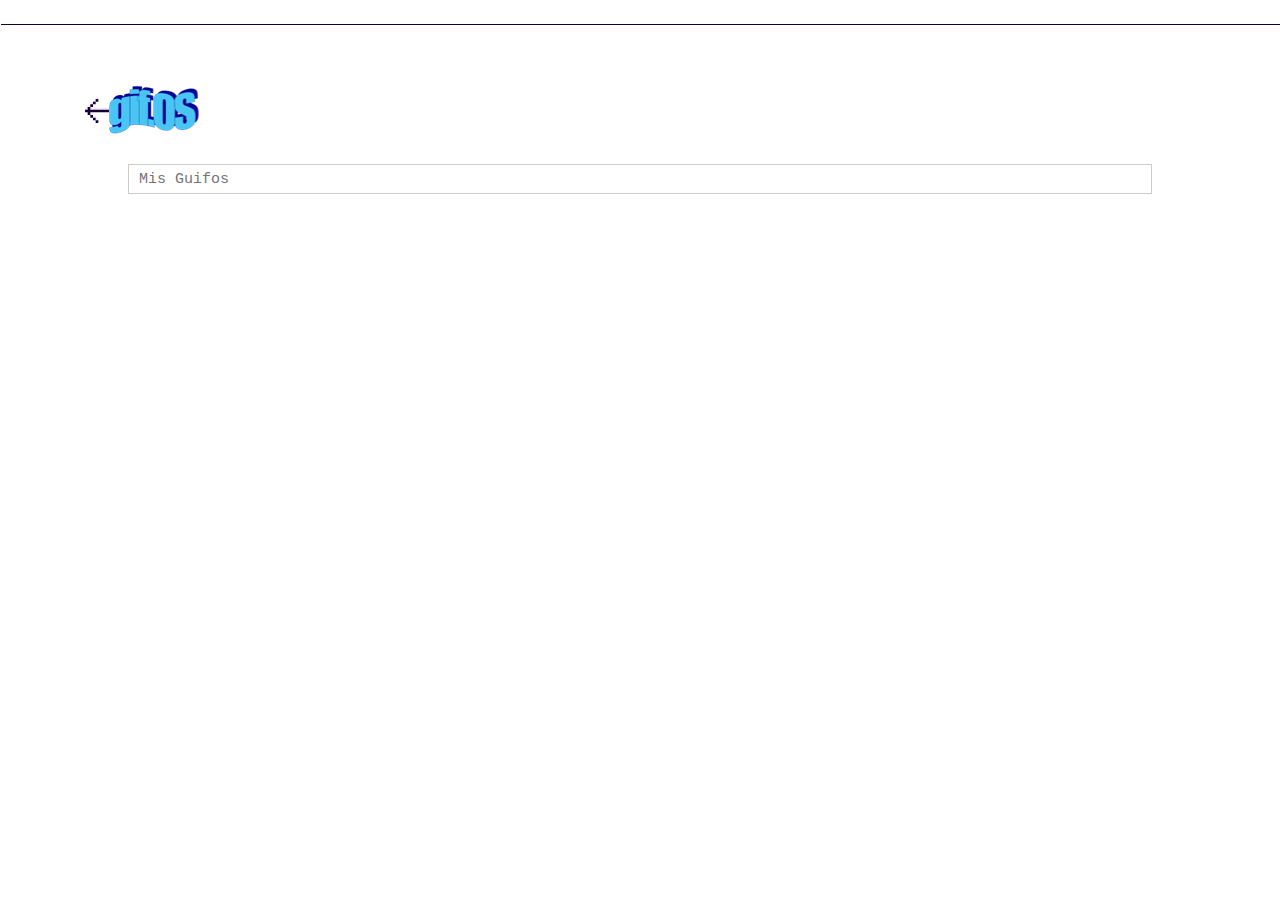
==== video.html @ 37ec7ff1 "iniciando" ====
<!DOCTYPE html>
<html lang="en">
<head>
    <meta charset="UTF-8">
    <meta name="viewport" content="width=device-width, initial-scale=1.0">
    <link rel="stylesheet" href="./Style/styleGifS.css">
    <link href="https://fonts.googleapis.com/css2?family=Chakra+Petch&display=swap" rel="stylesheet">
    <link rel='stylesheet' type='text/css' href='https://cdnjs.cloudflare.com/ajax/libs/font-awesome/5.12.1/css/all.min.css'> 
    <title>videoGifOS</title>

</head>
<body>
    <section class="contenedor-barra-video">
    </section>
    <header class="header-video" id="header">
        <div class="contenedor-header-video"> 
            <a href="index.html" class="contenedor-logo-video">
                <img src="./Img/arrow.svg" alt="logo-arrow"> 
                <img src="./Img/gifOF_logo_lightmode.png" alt="logo-gifos" id="logo">                
            </a>
        </div>    
    </header>

    <section class="contenedor-seccion-video contenedor-seccion-video-hide" id="contenedor-seccion-video-general">
        <div class="crear-gifos-intro" id="intro-gifos">
            <h2 class="gradiente-encabezado">Crea Gifos</h2>
            <div class="crear-gif-readme">
                <div class="titulo-readme">
                    <img src="./Img/window_img.png" alt="img-window">
                    <strong>Aqui podras crear tus propios guifos</strong>
                </div>
                <figure class="descripcion-readme">
                    <p>Crea tu <strong class="italic">guifo </strong>es muy fácil, grba cualquier  imgagen con tu cámara y obten guifos personalizados. Los pasos para crear tu guifo son:</p>
                    <ol>
                        <li><strong>1)</strong>
                            Dar permiso de acceso a la cámara (sólo por el tiempo de uso)
                        </li>
                        <li><strong>2)</strong>
                            Captar tu momento guifo
                        </li>
                        <li><strong>3)</strong>
                            Revisar el momento
                        </li>
                        <li><strong>4)</strong>
                            Listo para subir y compartir!
                        </li>
                    </ol><br>
                    <p>¿Quieres comenzar a crear tu <strong class="italic">  guifo </strong>ahora?</p>
                    <div class="crear-gifs-contenedor-botones">
                        <input placeholder="Cancelar" class="boton-crear-gif" id="boton-cancelar-gif">
                        <input placeholder="Comenzar" class="boton-crear-gif rosa" id="boton-comenzar-gif">
                    </div>
                </figure>
            </div>
        </div>

        <div class="contenedor-video" id="contenedor-de-video">
            <div class="contenedor-barra video"></div>
            <video id="video" class="pantalla-video"></video> 
            <img src="./Img/globe_img.png" height="400" width="400" alt="no-video-preview" id="preview" class="pantalla-preview">
            
            <div class="contenedor-gif-subido" id="contenedor-subidos">
                <img src="./Img/globe_img.png" alt="globe-img"><br>
                <h2>Estamos Subiendo tu guifo...</h2>
                <progress value="0" max="100" class="progress" id="upload-progress"></progress>
                <h3 class="output-de-subida" id="output-subida-api"></h3>
            </div>
                        
            <section class="gifo-creado-exitasamente" id="contenedor-gifo-creado-exitosamente">
                <input type="text" id="url-gif-subido" class="input-copiado-de-url-portapapeles" value="url">
                <span class="mensaje-de-gif-copiado" id="mensaje-copiado"></span>
                <div class="contenedor-preview-gif-subido">
                    <img src="./Img/globe_img.png" height="50" width="250" alt="no-video-preview" id="preview-subido-exitosamente">
                </div>
                <div class="contenedor-botones-gif-subido">
                    <h3>Guifo creado con exito</h3>
                    <button class="boton-crear-gif boton-gif-subido copiar-enlace" id="boton-copiar-enlace">Copiar enlace de descarga</button>
                    <button class="boton-crear-gif boton-gif-subido" id="descargar-gif" >Descargar Guifo</button>
                    <button class="boton-crear-gif rosa listo" id="boton-gif-creado-listo">Listo</button>
                </div>
            </section>
            
            <div class="contenedor-botones-video" id="contenedor-de-botones-para-video">
                <div id="clock" class="boton btn-video timer">00h:00m:00s</div> 

                <button type="button" id="boton-camara" class="boton btn-video boton-mini">
                    <img src="./Img/gifOF_camera_lightmode.svg" alt="camara" id="img-camara">
                </button>

                <button type="button" id="boton-recording" class="boton btn-video boton-mini">
                    <img src="./Img/recording_lightmode.svg" alt="recording" id="img-recording">
                </button>

                <button disabled type="button" id="rec" class="boton-crear-gif rosa">Captura</button><br>  
                <button type="button" id="stop" class="boton-crear-gif rosa">Listo/Preview</button> 
               
                <button type="button" id="repetir" class="boton-crear-gif rosa">Repetir</button>
                <button type="button" id="subir" class="boton-crear-gif rosa">Subir</button>
            </div>
            <div class="contenedor-botones-video"  id="contenedor-de-boton-cancelar">
                <button class="boton-crear-gif" id="cancelar">Cancelar</button>
            </div>
        </div>        
    </section>

        <form class="contenedor-input-sugerencias" id="form-gif-creados">
            <input type="text" placeholder="Mis Guifos"  id="input-mis-gifs" disabled>
        </form>
        <div class="contenedor-de-guifos" id="contenedor-mis-gifs"></div>    
 

   

   
    <script src="https://www.WebRTC-Experiment.com/RecordRTC.js"></script>
    <script src="./JS/video.js"></script> 
    <script src="./js/theme.js"></script>
    <!-- <script src="./JS/timer.js"></script>  -->
</body>
</html>
---- Style/styleGifS.css ----
* {
  font-family: 'IBM Plex Mono', monospace;
  padding: 0px;
  margin: 0px;
  border: 0px;
  -webkit-box-sizing: border-box;
          box-sizing: border-box;
}

.lightmode {
  --clr-light: white;
  --clr-dark: #00332a;
  --clr-win-bar-light: linear-gradient(270deg, #F7C9F3 0%, #4180F6 100%);
  --clr-boton: #F7C9F3;
  --color-de-fuente: white;
  --clr-box-shadow-boton-rosa: inset -2px -2px 0 0 #997D97, inset 2px 2px 0 0 #FFFFFF;
  --clr-box-shadow-boton-gris: inset -2px -2px 0 0 #B4B4B4, inset 2px 2px 0 0 #FFFFFF;
  --clr-background-box-gris: #E6E6E6;
  --clr-boton-buscar: grey;
  --clr-output-busqueda-box-shadow: inset -1px -1px 0 0 #e6e6e6, inset 1px 1px 0 0 #000000;
  --input-mis-gifs: white;
  --foreground: var(--clr-dark);
  --background-color: var(--clr-light);
  --background-color-window-bar: var(--clr-win-bar-light);
  --clr-de-botones: var(--clr-boton);
  --clr-letra: var(--color-de-fuente);
  --box-shadow-boton-rosa: var(--clr-box-shadow-boton-rosa);
  --clr-box-shadow-gris: var(--clr-box-shadow-boton-gris);
  --clr-fondo-box-gris: var(--clr-background-box-gris);
  --clr-btn-buscar: var(--clr-boton-buscar);
  --box-shadow-output-busqueda: var(--clr-output-busqueda-box-shadow);
  --clr-font: var(--fnt-color);
  --clr-input-mis-gifs: var( --input-mis-gifs);
  --ff-body: 'Chakra Petch', sans-serif;
}

.darkmode {
  --clr-light: #fdffc4;
  --clr-dark: #110038;
  --clr-win-bar-dark: linear-gradient(270deg, #EE3EFE 0%, #2E32FB 100%);
  --clr-boton: rgba(238,62,254,1);
  --color-de-fuente: white;
  --clr-box-shadow-boton-rosa: inset -2px -2px 0 0 #A72CB3, inset 2px 2px 0 0 #FFFFFF;
  --clr-box-shadow-boton-gris:   inset -2px -2px 0 0 #8F8F8F, inset 2px 2px 0 0 #FFFFFF;
  --clr-background-box-gris: #B4B4B4;
  --clr-boton-buscar: grey;
  --clr-output-busqueda-box-shadow: inset -1px -1px 0 0 #8F8F8F, inset 1px 1px 0 0 #FFFFFF;
  --fnt-color: white;
  --input-mis-gifs: white;
  --background-color-window-bar: var(--clr-win-bar-dark);
  --foreground: var(--clr-light);
  --background-color: var(--clr-dark);
  --clr-de-botones: var(--clr-boton);
  --clr-letra: var(--color-de-fuente);
  --box-shadow-boton-rosa: var(--clr-box-shadow-boton-rosa);
  --clr-box-shadow-gris: var(--clr-box-shadow-boton-gris);
  --clr-fondo-box-gris: var(--clr-background-box-gris);
  --clr-btn-buscar: var(--clr-boton-buscar);
  --box-shadow-output-busqueda: var(--clr-output-busqueda-box-shadow);
  --clr-font: var(--fnt-color);
  --clr-input-mis-gifs: var( --input-mis-gifs);
  --ff-body: 'Chakra Petch', sans-serif;
}

body {
  background: var(--background-color);
  font-family: var(--ff-body);
}

.contenedor-barra {
  width: 100vw;
  height: 25px;
  position: relative;
  background: white;
  background-image: var(--background-color-window-bar);
  -webkit-box-shadow: 0 1px 0 0 #110038;
          box-shadow: 0 1px 0 0 #110038;
  font-size: 12px;
  color: var(--color-de-fuente);
  letter-spacing: 0;
}

.contenedor-barra.pricipal {
  position: relative;
}

.contenedor-barra.busqueda {
  position: absolute;
  width: 99%;
  bottom: 35px;
}

/********** HEADER INDEX *******************/
header {
  display: -webkit-box;
  display: -ms-flexbox;
  display: flex;
  height: 110px;
  width: 100vw;
  -ms-flex-pack: distribute;
      justify-content: space-around;
  -webkit-box-orient: vertical;
  -webkit-box-direction: normal;
      -ms-flex-direction: column;
          flex-direction: column;
  -webkit-box-align: center;
      -ms-flex-align: center;
          align-items: center;
}

.contenedor-header {
  display: -webkit-box;
  display: -ms-flexbox;
  display: flex;
  width: 80%;
  height: 110px;
  -webkit-box-align: center;
      -ms-flex-align: center;
          align-items: center;
  position: relative;
  -webkit-box-pack: justify;
      -ms-flex-pack: justify;
          justify-content: space-between;
}

.contenedor-logo {
  display: -webkit-box;
  display: -ms-flexbox;
  display: flex;
}

.contenedor-logo img {
  max-width: 100%;
}

.boton {
  width: 10em;
  height: 2.5em;
  background: var(--clr-boton);
  border: 1px solid #110038;
  -webkit-box-shadow: var(--clr-box-shadow-boton-rosa);
          box-shadow: var(--clr-box-shadow-boton-rosa);
}

.contenedor-boton-crear {
  display: -webkit-box;
  display: -ms-flexbox;
  display: flex;
  -webkit-box-align: center;
      -ms-flex-align: center;
          align-items: center;
}

.contenedor-de-botones {
  display: -webkit-box;
  display: -ms-flexbox;
  display: flex;
  -webkit-box-align: center;
      -ms-flex-align: center;
          align-items: center;
}

.contenedor-boton-crear-gif {
  margin: 1em;
  color: var(--fnt-color);
}

.contenedor-boton-crear-gif > input {
  color: var(--fnt-color);
}

.contenedor-de-btns-anidados {
  width: 180px;
  position: relative;
  display: -webkit-box;
  display: -ms-flexbox;
  display: flex;
  -webkit-box-orient: horizontal;
  -webkit-box-direction: normal;
      -ms-flex-direction: row;
          flex-direction: row;
  -webkit-box-align: center;
      -ms-flex-align: center;
          align-items: center;
}

.contenedor-de-btns-anidados > button {
  color: var(--fnt-color);
}

.btns-anidados {
  position: absolute;
  width: 164px;
  display: none;
  -webkit-box-orient: vertical;
  -webkit-box-direction: normal;
      -ms-flex-direction: column;
          flex-direction: column;
  z-index: 10;
  background: var(--clr-background-box-gris);
  -webkit-box-shadow: var(--clr-box-shadow-boton-gris);
          box-shadow: var(--clr-box-shadow-boton-gris);
  -webkit-box-align: center;
      -ms-flex-align: center;
          align-items: center;
  height: 83px;
  top: 34px;
  right: 15px;
  -webkit-box-pack: space-evenly;
      -ms-flex-pack: space-evenly;
          justify-content: space-evenly;
}

.boton.anidado {
  background: var(--clr-background-box-gris);
  border: 1px solid #808080;
  -webkit-box-shadow: var(--clr-box-shadow-boton-gris);
          box-shadow: var(--clr-box-shadow-boton-gris);
}

.boton-mini {
  width: 2.5em;
  height: 2.5em;
  background: var(--clr-boton);
  border: 1px solid #110038;
  -webkit-box-shadow: var(--clr-box-shadow-boton-rosa);
          box-shadow: var(--clr-box-shadow-boton-rosa);
}

.boton-arrow i {
  position: relative;
  bottom: 0.1em;
}

.seccion-busqueda {
  display: -webkit-box;
  display: -ms-flexbox;
  display: flex;
  position: relative;
  width: 100vw;
  -webkit-box-pack: center;
      -ms-flex-pack: center;
          justify-content: center;
  -webkit-box-align: center;
      -ms-flex-align: center;
          align-items: center;
}

.contenedor-busqueda {
  height: 95px;
  width: 80%;
  display: -webkit-box;
  display: -ms-flexbox;
  display: flex;
  -webkit-box-orient: vertical;
  -webkit-box-direction: normal;
      -ms-flex-direction: column;
          flex-direction: column;
  background: var(--clr-background-box-gris);
  -webkit-box-shadow: var(--clr-box-shadow-boton-gris);
          box-shadow: var(--clr-box-shadow-boton-gris);
}

.barra-de-busqueda-sugerencias {
  position: absolute;
  width: 100vw;
  -webkit-box-pack: center;
      -ms-flex-pack: center;
          justify-content: center;
  -webkit-box-align: center;
      -ms-flex-align: center;
          align-items: center;
  -webkit-box-orient: vertical;
  -webkit-box-direction: normal;
      -ms-flex-direction: column;
          flex-direction: column;
  display: -webkit-box;
  display: -ms-flexbox;
  display: flex;
  align-items: center;
}

.busqueda {
  width: 80vw;
  background-image: var(--background-color-window-bar);
  display: -webkit-box;
  display: -ms-flexbox;
  display: flex;
}

.barra-busqueda {
  display: -webkit-box;
  display: -ms-flexbox;
  display: flex;
  -webkit-box-align: center;
      -ms-flex-align: center;
          align-items: center;
  -webkit-box-pack: center;
      -ms-flex-pack: center;
          justify-content: center;
  position: relative;
  width: auto;
  top: 35px;
}

.barra-busqueda form {
  width: 92%;
  display: -webkit-box;
  display: -ms-flexbox;
  display: flex;
  position: relative;
  top: 10px;
}

.input-sugerencias {
  width: 82.5%;
}

.barra-busqueda input {
  min-width: 90%;
  padding: 0 10px;
  height: 30px;
  border: 1px solid #ccc;
  font-size: 15px;
  background: #ffffff;
  border: 1px solid #979797;
  -webkit-box-shadow: var(--clr-output-busqueda-box-shadow);
  box-shadow: var(--clr-output-busqueda-box-shadow);
  letter-spacing: 0;
  line-height: 22px;
}

.barra-busqueda button {
  height: 30px;
  width: 10%;
  border: 1px solid #ccc;
  font-size: 15px;
  color: #686868;
  background: #f8f8f8;
  cursor: pointer;
}

i.fas.fa-search {
  margin: 5px;
}

#btn-busqueda {
  display: -webkit-box;
  display: -ms-flexbox;
  display: flex;
  -webkit-box-pack: center;
      -ms-flex-pack: center;
          justify-content: center;
  -webkit-box-align: center;
      -ms-flex-align: center;
          align-items: center;
  background: var(--clr-background-box-gris) !important;
  color: var(--clr-boton-buscar);
  border: 1px solid #808080;
  -webkit-box-shadow: var(--clr-box-shadow-boton-gris);
  box-shadow: var(--clr-box-shadow-boton-gris);
}

.contenedor-invisible {
  width: 100vw;
  height: 60px;
  position: relative;
  display: none;
  z-index: -10;
}

.seccion-contenedor-botones-sugeridos {
  display: -webkit-box;
  display: -ms-flexbox;
  display: flex;
  -webkit-box-pack: center;
      -ms-flex-pack: center;
          justify-content: center;
  -webkit-box-align: center;
      -ms-flex-align: center;
          align-items: center;
  width: 100vw;
  height: 45px;
  position: relative;
}

.contenedor-botones-sugeridos {
  width: 80vw;
  display: -webkit-box;
  display: -ms-flexbox;
  display: flex;
  position: absolute;
  -webkit-box-orient: horizontal;
  -webkit-box-direction: normal;
  -ms-flex-direction: row;
  flex-direction: row;
  -webkit-box-pack: start;
  -ms-flex-pack: start;
}

.botones-sugeridos {
  width: 25% !important;
}

#boton-mis-gifs {
  text-decoration: none;
  color: var(--fnt-color);
}

.seccion-sugerencias {
  position: relative;
  padding: 15px;
  margin: 18px 0px;
}

.contenedor-input-sugerencias {
  display: -webkit-box;
  display: -ms-flexbox;
  display: flex;
  -webkit-box-align: center;
      -ms-flex-align: center;
          align-items: center;
  -webkit-box-pack: center;
      -ms-flex-pack: center;
          justify-content: center;
  position: relative;
  width: 100%;
}

.contenedor-input-sugerencias input {
  min-width: 80%;
  padding: 0 10px;
  height: 30px;
  border: 1px solid #ccc;
  font-size: 15px;
  background-color: var(--input-mis-gifs);
}

.contenedor-sugerencias {
  display: -webkit-box;
  display: -ms-flexbox;
  display: flex;
  position: relative;
  -webkit-box-pack: center;
      -ms-flex-pack: center;
          justify-content: center;
  -ms-flex-wrap: wrap;
      flex-wrap: wrap;
}

.itemflex-sugerencias {
  position: relative;
  background-color: grey;
  margin: 10px;
  border: 2px solid var(--clr-background-box-gris);
}

.itemflex-sugerencias div {
  height: 280px;
  display: -webkit-box;
  display: -ms-flexbox;
  display: flex;
}

.btn-sugerencias {
  position: absolute;
  bottom: 30px;
  left: 10px;
  width: 100px;
  height: 35px;
}

.boton-azul {
  background: #4180F6 !important;
  border: 1px solid #4C2F99;
  -webkit-box-shadow: inset -2px -2px 0 0 #284F99, inset 2px 2px 0 0 #FFFFFF !important;
          box-shadow: inset -2px -2px 0 0 #284F99, inset 2px 2px 0 0 #FFFFFF !important;
  color: white !important;
}

.boton-ver-mas {
  z-index: 1000;
  display: -webkit-box;
  display: -ms-flexbox;
  display: flex;
  -webkit-box-pack: center;
      -ms-flex-pack: center;
          justify-content: center;
  -webkit-box-align: center;
      -ms-flex-align: center;
          align-items: center;
}

.hidden-ver-mas {
  border: none;
  height: 26px !important;
  width: 80 !important;
  width: 92px !important;
  display: -webkit-box !important;
  display: -ms-flexbox !important;
  display: flex !important;
  -webkit-box-pack: center !important;
      -ms-flex-pack: center !important;
          justify-content: center !important;
  -webkit-box-align: center !important;
      -ms-flex-align: center !important;
          align-items: center !important;
}

.gradiente-de-gif {
  position: absolute;
  font-size: 12px;
  padding: 0 4px;
  width: 100%;
  display: -webkit-box;
  display: -ms-flexbox;
  display: flex;
  -webkit-box-align: center;
  -ms-flex-align: center;
  align-items: center;
  -webkit-box-pack: justify;
  -ms-flex-pack: justify;
  justify-content: space-between;
  height: 24px;
  color: #ffffff;
  font-weight: 800;
  background-image: var(--background-color-window-bar);
}

.gradiente-tendencias-gifs {
  position: relative;
  display: none;
  font-size: 12px;
  padding: 0 4px;
  width: 100%;
  -webkit-box-align: center;
  -ms-flex-align: center;
  align-items: center;
  -webkit-box-pack: justify;
  -ms-flex-pack: justify;
  justify-content: space-between;
  height: 24px;
  color: #ffffff;
  font-weight: 800;
  background-image: var(--background-color-window-bar);
  z-index: 10;
  position: absolute;
  -ms-flex-item-align: end;
      align-self: flex-end;
}

.gifImg {
  max-width: 100%;
  min-height: 100%;
  width: 100%;
  -o-object-fit: cover;
     object-fit: cover;
}

.contenedor-sugerencia-de-busquedas {
  display: -ms-grid;
  display: grid;
  display: -webkit-box;
  display: -ms-flexbox;
  display: flex;
  -webkit-box-orient: vertical;
  -webkit-box-direction: normal;
      -ms-flex-direction: column;
          flex-direction: column;
  width: 100%;
  -webkit-box-pack: center;
      -ms-flex-pack: center;
          justify-content: center;
  width: 80vw;
  row-gap: 5px;
  -webkit-box-align: center;
      -ms-flex-align: center;
          align-items: center;
  position: absolute;
  top: -1px;
  opacity: 0.9;
  -webkit-box-shadow: #b4b4b4 -2px -2px 0px 0px inset, white 2px 2px 0px 0px inset;
          box-shadow: #b4b4b4 -2px -2px 0px 0px inset, white 2px 2px 0px 0px inset;
  background: var(--clr-background-box-gris);
  z-index: 10;
}

/* ********TENDENCIAS **************/
.seccion-tendencias-busqueda {
  position: relative;
}

.contenedor-de-guifos {
  position: relative;
  width: 100%;
  display: -ms-grid;
  display: grid;
  -ms-grid-columns: (minmax(250px, 1fr))[auto-fit];
      grid-template-columns: repeat(auto-fit, minmax(250px, 1fr));
  -webkit-box-pack: center;
      -ms-flex-pack: center;
          justify-content: center;
  padding: 0 120px;
  grid-auto-flow: row dense;
}

.itemflex-tendencias {
  position: relative;
  background-color: grey;
  margin: 10px;
  border: 2px solid var(--clr-background-box-gris);
}

.itemflex-tendencias div {
  height: 250px;
  display: -webkit-box;
  display: -ms-flexbox;
  display: flex;
}

/********* VIDEO ********************/
.contenedor-barra-video {
  background-image: var(--background-color-window-bar);
  font-size: 0.75rem;
  font-family: "Chakra Petch", sans-serif;
  height: 23px;
  margin-left: 1px;
  margin-top: 1px;
  display: -webkit-box;
  display: -ms-flexbox;
  display: flex;
  -webkit-box-align: center;
  -ms-flex-align: center;
  align-items: center;
  -webkit-box-shadow: 0 1px 0 0 #110038;
  box-shadow: 0 1px 0 0 #110038;
  color: #ffffff;
  letter-spacing: 0;
  text-align: left;
}

.header-video {
  display: -webkit-box;
  display: -ms-flexbox;
  display: flex;
  width: 100vw;
  -webkit-box-align: center;
      -ms-flex-align: center;
          align-items: center;
  -webkit-box-pack: start;
  -ms-flex-pack: start;
  -webkit-box-align: start;
      -ms-flex-align: start;
          align-items: flex-start;
  margin-left: 25px;
  -webkit-box-pack: center;
      -ms-flex-pack: center;
          justify-content: center;
  -webkit-box-pack: end;
      -ms-flex-pack: end;
          justify-content: flex-end;
}

#header {
  margin-bottom: 30px;
}

.contenedor-header-video {
  width: 90vw;
  position: relative;
  left: 60px;
}

.crear-gifos-intro {
  background: var(--clr-background-box-gris);
  width: 684px;
  height: 386px;
  margin-top: 78px;
  -webkit-box-shadow: var(--clr-box-shadow-boton-gris);
  box-shadow: var(--clr-box-shadow-boton-gris);
  padding: 3px;
}

.gradiente-encabezado {
  height: 24px;
  padding-left: 4px;
  margin: 3px;
  display: -webkit-box;
  display: -ms-flexbox;
  display: flex;
  -webkit-box-align: center;
  -ms-flex-align: center;
  align-items: center;
  background-image: var(--background-color-window-bar);
  font-size: inherit;
  font-weight: inherit;
  color: #ffffff;
}

.titulo-readme {
  height: 32px;
  display: -webkit-box;
  display: -ms-flexbox;
  display: flex;
  -webkit-box-align: start;
  -ms-flex-align: start;
  align-items: flex-start;
  margin-top: 30px;
  margin-left: 32px;
}

.titulo-readme img {
  border-style: none;
}

.titulo-readme strong {
  margin-left: 16px;
  font-size: 1rem;
  font-family: "Chakra Petch", sans-serif;
}

.descripcion-readme {
  width: 518px;
  height: 190px;
  margin-top: 7px;
  margin-left: 80px;
  font-size: 0.875rem;
  font-family: "Chakra Petch", sans-serif;
}

.descripcion-readme p {
  font-size: 0.875rem;
  font-family: "Chakra Petch", sans-serif;
}

.descripcion-readme ol {
  margin: 0;
  padding: 0;
  list-style: none;
}

.descripcion-readme ol li {
  margin-top: 15px;
  font-size: 0.875rem;
  font-family: "Chakra Petch", sans-serif;
}

.italic {
  font-style: italic;
}

.crear-gifs-contenedor-botones {
  width: auto;
  min-width: 304px;
  margin-top: 28px;
  margin-left: 271px;
  display: -webkit-box;
  display: -ms-flexbox;
  display: flex;
}

.boton-crear-gif {
  border: 1px solid #110038;
  -webkit-box-shadow: var(--clr-box-shadow-boton-rosa);
  box-shadow: var(--clr-box-shadow-boton-rosa);
  margin-right: 16px;
  width: 10em;
  height: 2.5em;
  display: -webkit-box;
  display: -ms-flexbox;
  display: flex;
  -webkit-box-pack: center;
  -ms-flex-pack: center;
  justify-content: center;
  -webkit-box-align: center;
  -ms-flex-align: center;
  align-items: center;
  text-align: center;
  color: var(--fnt-color);
}

.boton-crear-gif::-webkit-input-placeholder {
  color: var(--fnt-color);
}

.boton-crear-gif:-ms-input-placeholder {
  color: var(--fnt-color);
}

.boton-crear-gif::-ms-input-placeholder {
  color: var(--fnt-color);
}

.boton-crear-gif::placeholder {
  color: var(--fnt-color);
}

.boton-crear-gif.rosa {
  background: var(--clr-boton);
  border: 1px solid #110038;
  -webkit-box-shadow: var(--clr-box-shadow-boton-rosa);
          box-shadow: var(--clr-box-shadow-boton-rosa);
  color: var(--fnt-color);
}

.contenedor-seccion-video {
  width: 100vw;
  height: 500px;
  position: relative;
  display: -webkit-box;
  display: -ms-flexbox;
  display: flex;
  -webkit-box-pack: center;
      -ms-flex-pack: center;
          justify-content: center;
  -webkit-box-align: center;
      -ms-flex-align: center;
          align-items: center;
}

.contenedor-seccion-video-hide {
  display: none;
}

.contenedor-video {
  width: 860px;
  height: 548px;
  position: relative;
  display: none;
  top: 100px;
  -webkit-box-pack: center;
      -ms-flex-pack: center;
          justify-content: center;
  background: var(--clr-background-box-gris);
  -webkit-box-shadow: var(--clr-box-shadow-boton-gris);
          box-shadow: var(--clr-box-shadow-boton-gris);
}

.contenedor-logo-video {
  display: -webkit-box;
  display: -ms-flexbox;
  display: flex;
  -webkit-box-align: center;
      -ms-flex-align: center;
          align-items: center;
}

.fa-arrow-left {
  font-size: 35px;
  margin-right: 5px;
}

.contenedor-barra.video {
  width: 100%;
  position: absolute;
}

.pantalla-video {
  -ms-flex-item-align: center;
      align-self: center;
  width: 838px;
  height: 440px;
  display: -webkit-box;
  display: -ms-flexbox;
  display: flex;
  position: relative;
  bottom: 19px;
  -o-object-fit: cover;
     object-fit: cover;
  border: 2px solid #979797;
  background: #ffffff;
  -webkit-box-shadow: inset -2px -2px 0 0 var(--clr-background-box-gris), inset 2px 2px 0 0 #000000;
          box-shadow: inset -2px -2px 0 0 var(--clr-background-box-gris), inset 2px 2px 0 0 #000000;
}

.contenedor-botones-video {
  position: absolute;
  width: 100%;
  display: -webkit-box;
  display: -ms-flexbox;
  display: flex;
  -ms-flex-item-align: end;
      align-self: flex-end;
  -webkit-box-pack: end;
      -ms-flex-pack: end;
          justify-content: flex-end;
  right: 20px;
  bottom: 22px;
}

.boton.btn-video.timer {
  -webkit-box-pack: center;
      -ms-flex-pack: center;
          justify-content: center;
  display: -webkit-box;
  display: -ms-flexbox;
  display: flex;
  -webkit-box-align: center;
      -ms-flex-align: center;
          align-items: center;
  left: 40px;
  height: 2em;
  position: absolute;
  background-color: white;
  -webkit-box-shadow: inset -2px -2px 0 0 var(--clr-background-box-gris), inset 2px 2px 0 0 #000000;
          box-shadow: inset -2px -2px 0 0 var(--clr-background-box-gris), inset 2px 2px 0 0 #000000;
}

.btn-video {
  display: -webkit-box;
  display: -ms-flexbox;
  display: flex;
  -webkit-box-pack: center;
      -ms-flex-pack: center;
          justify-content: center;
  -webkit-box-align: center;
      -ms-flex-align: center;
          align-items: center;
}

.pantalla-preview {
  display: -webkit-box;
  display: -ms-flexbox;
  display: flex;
  -o-object-fit: cover;
     object-fit: cover;
  width: 838px;
  height: 440px;
  position: relative;
  top: 35px;
}

.contenedor-gif-subido {
  width: 838px;
  height: 440px;
  position: relative;
  display: none;
  top: 40px;
  -webkit-box-pack: center;
      -ms-flex-pack: center;
          justify-content: center;
  -webkit-box-align: center;
      -ms-flex-align: center;
          align-items: center;
  background: #FFFFFF;
  -webkit-box-shadow: var(--clr-box-shadow-boton-gris);
          box-shadow: var(--clr-box-shadow-boton-gris);
  -webkit-box-orient: vertical;
  -webkit-box-direction: normal;
      -ms-flex-direction: column;
          flex-direction: column;
}

.progress {
  border-radius: 2px;
  width: 40%;
  height: 22px;
  margin-left: -11.5%;
  background-color: #F7C9F3;
  -ms-flex-item-align: center;
      -ms-grid-row-align: center;
      align-self: center;
  position: relative;
  top: 40px;
  left: 48px;
  border: solid 1px #B4B4B4;
  display: none;
}

.progress::-webkit-progress-bar {
  border-radius: 2px;
}

.progress::-webkit-progress-value {
  border-radius: 2px;
  background-color: #F7C9F3;
}

.progress::-moz-progress-bar {
  background-color: #F7C9F3;
}

.output-de-subida {
  position: relative;
  top: 75px;
}

.gifo-creado-exitasamente {
  width: 100%;
  display: none;
  -webkit-box-orient: vertical;
  -webkit-box-direction: normal;
      -ms-flex-direction: column;
          flex-direction: column;
  -webkit-box-pack: start;
      -ms-flex-pack: start;
          justify-content: flex-start;
  width: 100%;
  display: -webkit-box;
  display: -ms-flexbox;
  display: flex;
  padding-top: 100px;
}

.contenedor-barra .video .gif-creado {
  position: relative;
  width: 98%;
}

.contenedor-preview-gif-subido {
  position: absolute;
  width: 50%;
  -webkit-box-align: center;
      -ms-flex-align: center;
          align-items: center;
  display: -webkit-box;
  display: -ms-flexbox;
  display: flex;
  -ms-flex-item-align: start;
      align-self: flex-start;
  -webkit-box-pack: center;
      -ms-flex-pack: center;
          justify-content: center;
  left: 25px;
}

.contenedor-preview-gif-subido img {
  width: 480px;
  height: 250px;
  opacity: 0.8;
}

.contenedor-botones-gif-subido {
  position: relative;
  width: 50%;
  -webkit-box-orient: vertical;
  -webkit-box-direction: normal;
      -ms-flex-direction: column;
          flex-direction: column;
  -webkit-box-align: center;
      -ms-flex-align: center;
          align-items: center;
  -webkit-box-pack: center;
      -ms-flex-pack: center;
          justify-content: center;
  display: -webkit-box;
  display: -ms-flexbox;
  display: flex;
  -ms-flex-item-align: end;
      align-self: flex-end;
  top: 35px;
  left: 80px;
}

.contenedor-botones-gif-subido h3 {
  display: -webkit-box;
  display: -ms-flexbox;
  display: flex;
  position: relative;
  -ms-flex-item-align: baseline;
      align-self: baseline;
}

.boton-crear-gif.boton-gif-subido.copiar-enlace {
  margin-top: 20px;
  margin-bottom: 20px;
  position: relative;
}

.boton-crear-gif.boton-gif-subido {
  position: relative;
  -ms-flex-item-align: baseline;
      align-self: baseline;
  width: 285px;
  background: #FFF4FD;
  border: 1px solid #110038;
  -webkit-box-shadow: var(--clr-box-shadow-boton-rosa);
          box-shadow: var(--clr-box-shadow-boton-rosa);
}

.boton-crear-gif.rosa.listo {
  position: relative;
  top: 200px;
}

.input-copiado-de-url-portapapeles {
  z-index: -1;
}

.mensaje-de-gif-copiado {
  position: absolute;
}

#boton-recording {
  background: #FF6161;
  border: 1px solid #110038;
  -webkit-box-shadow: inset -1px -1px 0 0 #993A3A, inset 1px 1px 0 0 #FFFFFF;
          box-shadow: inset -1px -1px 0 0 #993A3A, inset 1px 1px 0 0 #FFFFFF;
}

.sugerencias-de-busqueda {
  position: absolute;
  width: 80%;
  height: auto;
  background-color: var(--clr-background-box-gris);
  display: -webkit-box;
  display: -ms-flexbox;
  display: flex;
  -webkit-box-pack: start;
      -ms-flex-pack: start;
          justify-content: flex-start;
}

.btn-output {
  width: 70%;
  height: 30px;
  margin-top: 6px;
  margin-bottom: 6px;
  margin-left: 15px;
  background: #F0F0F0;
  border: 1px solid #808080;
  -webkit-box-shadow: var(--clr-box-shadow-boton-gris);
          box-shadow: var(--clr-box-shadow-boton-gris);
}

.span2 {
  grid-column: auto / span 2;
}
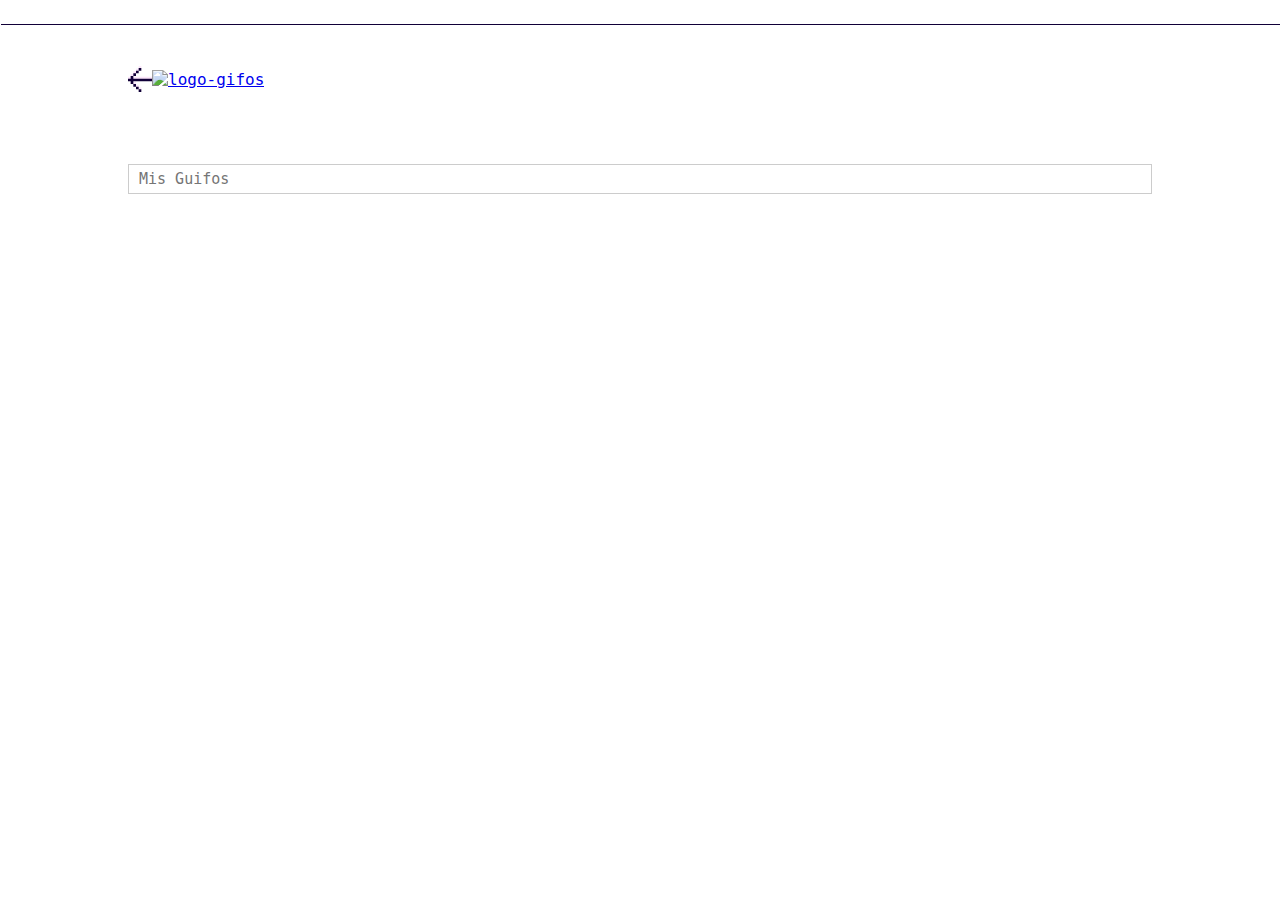
==== commit 02708bff: "modificaciones ajustes" ====
--- a/video.html
+++ b/video.html
@@ -11,15 +11,34 @@
 </head>
 <body>
     <section class="contenedor-barra-video">
-    </section>
-    <header class="header-video" id="header">
-        <div class="contenedor-header-video"> 
-            <a href="index.html" class="contenedor-logo-video">
-                <img src="./Img/arrow.svg" alt="logo-arrow"> 
-                <img src="./Img/gifOF_logo_lightmode.png" alt="logo-gifos" id="logo">                
-            </a>
-        </div>    
-    </header>
+    </section>    
+            <header class="header-video" id="header">
+                <div class="contenedor-header"> 
+                    <div class="contenedor-header-video"> 
+                        <a href="index.html" class="contenedor-logo-video">
+                            <img src="./Img/arrow.svg" alt="logo-arrow"> 
+                            <img src="./Img/gifOF_logo_lightmode.png" alt="logo-gifos" id="logo">                
+                        </a>
+                    </div> 
+                    <nav class="contenedor-de-botones" id="contenedor-botones-theme">
+                        <form class="contenedor-boton-crear-gif" action="video.html">
+                            <input type="submit" value="Crear Guifos" class="boton"/>
+                            <input type="hidden" name="a" value="0">
+                        </form>               
+                        <div class="contenedor-de-btns-anidados" id="contenedor-btns-themes">
+                            <button class="boton">Elegir temas</button>    
+                                <button class="boton-mini boton" id="btn-elegir">
+                                    <i class="fas fa-sort-down"></i> 
+                                </button>                    
+                            <div class="btns-anidados" id="menu-oculto">                        
+                                <button class="boton anidado" id="dark-mode-toggle">Dark Mode</button>
+                                <button class="boton anidado" id="light-mode-toggle">Light Mode</button>
+                            </div>
+                        </div>            
+                    </nav>
+                    <a href="javascript:void(0)" id="boton-mis-gifs" class="link-mis-gifos">Mis Gifos</a>
+                </div>    
+            </header>
 
     <section class="contenedor-seccion-video contenedor-seccion-video-hide" id="contenedor-seccion-video-general">
         <div class="crear-gifos-intro" id="intro-gifos">
@@ -106,15 +125,13 @@
         <form class="contenedor-input-sugerencias" id="form-gif-creados">
             <input type="text" placeholder="Mis Guifos"  id="input-mis-gifs" disabled>
         </form>
-        <div class="contenedor-de-guifos" id="contenedor-mis-gifs"></div>    
+        <div class="contenedor-de-guifos-creados" id="contenedor-mis-gifs"></div>    
  
 
-   
 
    
     <script src="https://www.WebRTC-Experiment.com/RecordRTC.js"></script>
     <script src="./JS/video.js"></script> 
-    <script src="./js/theme.js"></script>
-    <!-- <script src="./JS/timer.js"></script>  -->
+    <script src="./JS/theme.js"></script>
 </body>
 </html>--- a/Style/styleGifS.css
+++ b/Style/styleGifS.css
@@ -354,7 +354,7 @@
   -webkit-box-align: center;
       -ms-flex-align: center;
           align-items: center;
-  background: var(--clr-background-box-gris) !important;
+  background: var(--clr-background-box-gris);
   color: var(--clr-boton-buscar);
   border: 1px solid #808080;
   -webkit-box-shadow: var(--clr-box-shadow-boton-gris);
@@ -649,16 +649,12 @@
           align-items: center;
   -webkit-box-pack: start;
   -ms-flex-pack: start;
-  -webkit-box-align: start;
-      -ms-flex-align: start;
-          align-items: flex-start;
-  margin-left: 25px;
-  -webkit-box-pack: center;
-      -ms-flex-pack: center;
-          justify-content: center;
-  -webkit-box-pack: end;
-      -ms-flex-pack: end;
-          justify-content: flex-end;
+  justify-content: center;
+  -webkit-box-orient: horizontal;
+  -webkit-box-direction: normal;
+      -ms-flex-direction: row;
+          flex-direction: row;
+  align-items: center;
 }
 
 #header {
@@ -668,7 +664,6 @@
 .contenedor-header-video {
   width: 90vw;
   position: relative;
-  left: 60px;
 }
 
 .crear-gifos-intro {
@@ -776,7 +771,7 @@
   -ms-flex-align: center;
   align-items: center;
   text-align: center;
-  color: var(--fnt-color);
+  background: var(--clr-background-box-gris);
 }
 
 .boton-crear-gif::-webkit-input-placeholder {
@@ -1098,6 +1093,22 @@
           box-shadow: inset -1px -1px 0 0 #993A3A, inset 1px 1px 0 0 #FFFFFF;
 }
 
+.contenedor-de-guifos-creados {
+  max-width: 1200px;
+  margin: auto;
+  margin-top: 20px;
+  display: -ms-grid;
+  display: grid;
+  grid-auto-flow: dense;
+  gap: 0.625em;
+  grid-template-columns: repeat(4, 1fr);
+  padding: 0 50px;
+}
+
+.link-mis-gifos {
+  width: 30%;
+}
+
 .sugerencias-de-busqueda {
   position: absolute;
   width: 80%;
